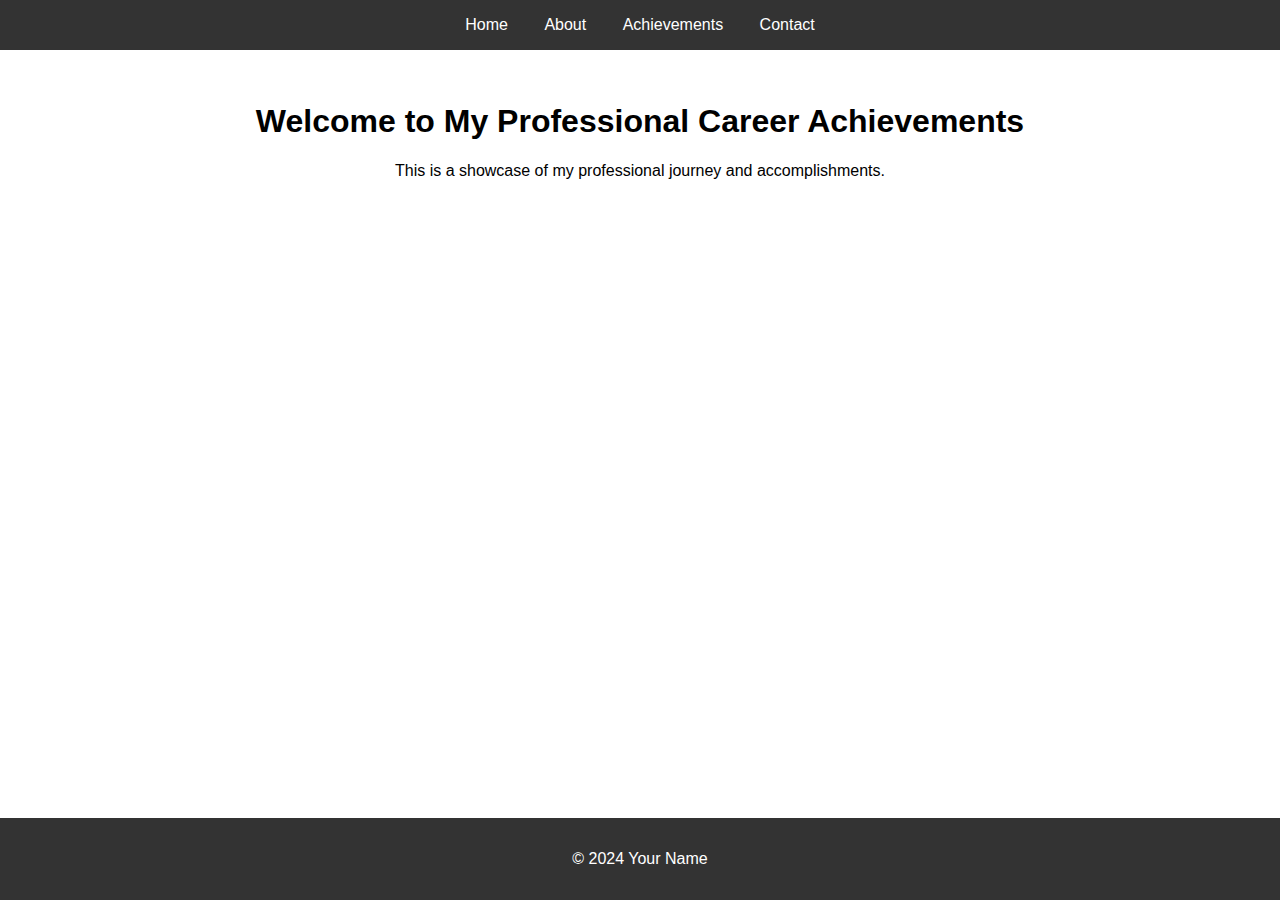
==== index.html @ 1812753b "Initial commit with website files" ====
<!DOCTYPE html>
<html lang="en">
<head>
    <meta charset="UTF-8">
    <meta name="viewport" content="width=device-width, initial-scale=1.0">
    <title>Professional Career Achievements</title>
    <link rel="stylesheet" href="styles.css">
</head>
<body>
    <header>
        <nav>
            <ul>
                <li><a href="index.html">Home</a></li>
                <li><a href="about.html">About</a></li>
                <li><a href="achievements.html">Achievements</a></li>
                <li><a href="contact.html">Contact</a></li>
            </ul>
        </nav>
    </header>
    <main>
        <section class="intro">
            <h1>Welcome to My Professional Career Achievements</h1>
            <p>This is a showcase of my professional journey and accomplishments.</p>
        </section>
    </main>
    <footer>
        <p>&copy; 2024 Your Name</p>
    </footer>
</body>
</html>
---- styles.css ----
body {
    font-family: Arial, sans-serif;
    margin: 0;
    padding: 0;
}

header {
    background-color: #333;
    color: white;
    padding: 1em 0;
}

nav ul {
    list-style: none;
    margin: 0;
    padding: 0;
    text-align: center;
}

nav ul li {
    display: inline;
    margin: 0 1em;
}

nav ul li a {
    color: white;
    text-decoration: none;
}

main {
    padding: 2em;
}

footer {
    background-color: #333;
    color: white;
    text-align: center;
    padding: 1em 0;
    position: fixed;
    width: 100%;
    bottom: 0;
}

.intro, .about, .achievements, .contact {
    max-width: 800px;
    margin: 0 auto;
    text-align: center;
}

form {
    display: flex;
    flex-direction: column;
    max-width: 400px;
    margin: 0 auto;
}

form label {
    margin-top: 1em;
    text-align: left;
}

form input, form textarea {
    padding: 0.5em;
    margin-top: 0.5em;
}

form button {
    margin-top: 1em;
    padding: 0.5em;
    background-color: #333;
    color: white;
    border: none;
    cursor: pointer;
}
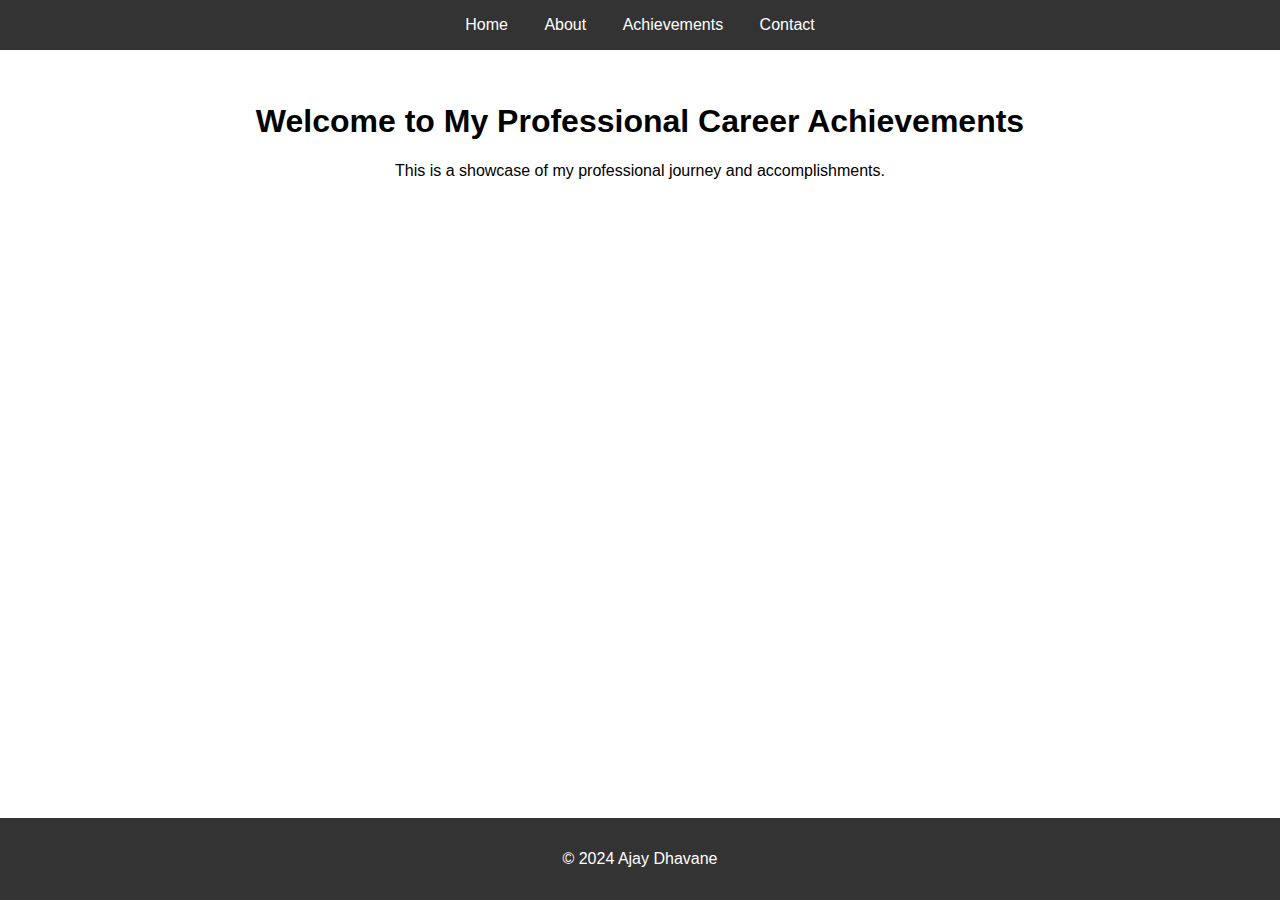
==== commit d90d7f3f: "Update name" ====
--- a/index.html
+++ b/index.html
@@ -24,7 +24,7 @@
         </section>
     </main>
     <footer>
-        <p>&copy; 2024 Your Name</p>
+        <p>&copy; 2024 Ajay Dhavane</p>
     </footer>
 </body>
 </html>
